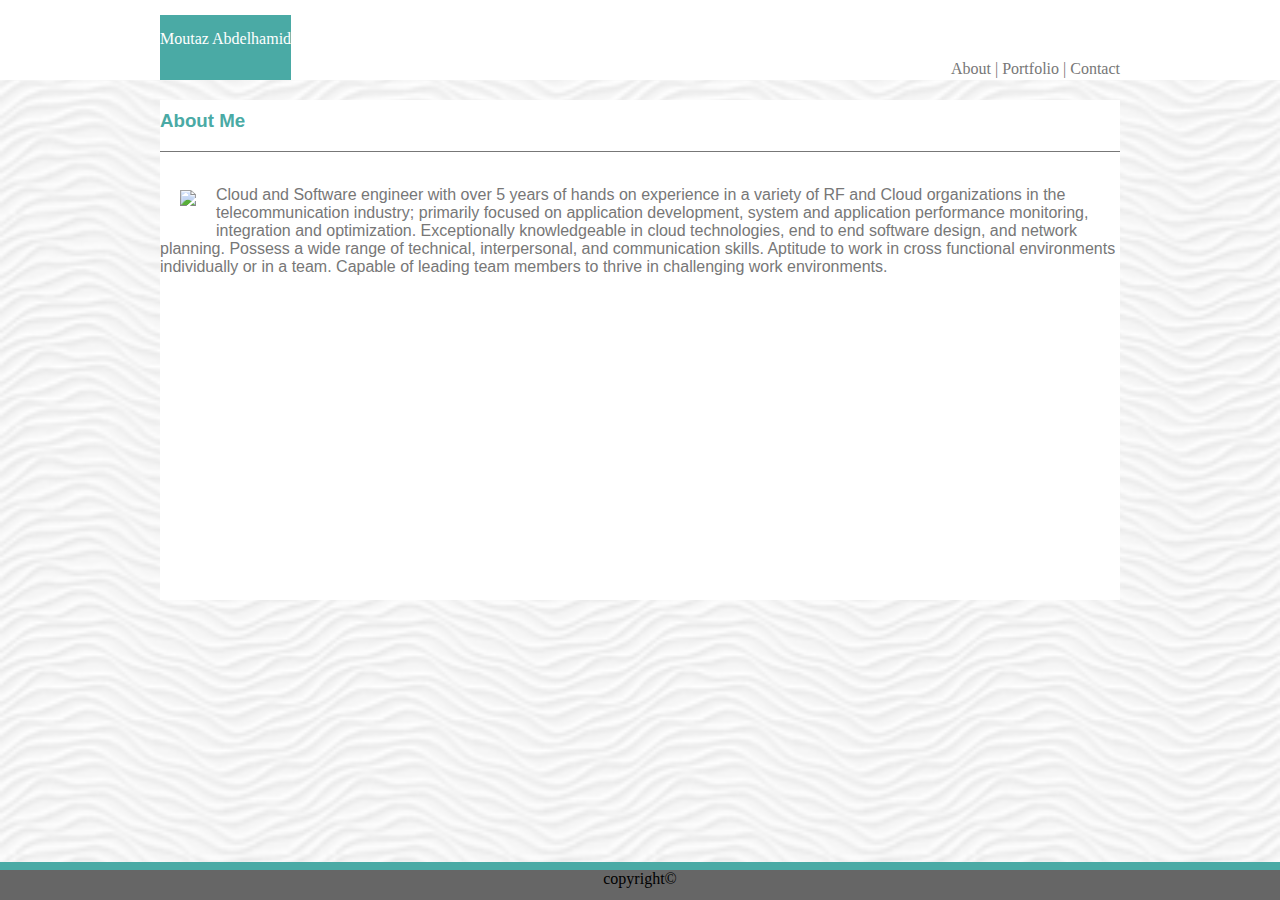
==== index.html @ 47ceee46 "Bio page content" ====
<!DOCTYPE html>
<html>

<head>
    <title>About Me</title>
    <link rel="stylesheet" type="text/css" href="assets/css/style.css">
</head>

<body>
        
    <header>
        <div class="header">
                <div id="page-wrap">
            <span class="name">Moutaz Abdelhamid</span>
            <span class="about">About | Portfolio | Contact</span>
        </div>
        </div>
    </header>
        <div id="page-wrap">
        <div class="box">
            <H3>About Me </H3>
            <div class="line"></div>
            <br>
            <img src="assets/images/Me.jpg"> 
            
            <p> Cloud and Software engineer with over 5 years of hands on experience in a variety of RF and Cloud
            organizations in the telecommunication industry; primarily focused on application development, system and
            application performance monitoring, integration and optimization. Exceptionally knowledgeable in cloud
            technologies, end to end software design, and network planning. Possess a wide range of technical,
            interpersonal, and communication skills. Aptitude to work in cross functional environments individually or
            in a team. Capable of leading team members to thrive in challenging work environments.</p>


            
        </div>
    </div>
    <footer>
        <div class="footer">copyright©</div>
    </footer>
</body>

</html>
---- assets/css/style.css ----
body{
    background-image: url(../images/whitewaves.png);
    background-size: cover;
    background-attachment: fixed;
    margin: 0;
    
}
header {
    background: #ffffff;
    margin: 0;
    height: 80px;
    font-family: 'Georgia', Times, Times New Roman, serif;
    border-color: #cccccc;
    position: fixed;
    top: 0;
    left 0;
    width: 100%;     
}

.name {
background: #4aaaa5;
width: fit-content;
color: white;
height: 50px;
text-align:center;
margin-right: 625px;
float: left;
margin-top: 15px;
padding-top: 15px;


}

.about{
    color: #777777;
    margin-top: 60px;
    float: right;
    

}
#page-wrap {
    height:80px;
    width: 960px;
    margin: 0 auto;
}
.box{
    background-color: #ffffff;
    border-color: #dddddd;
    margin-top: 100px;
    width: 960px;
    height: 500px;
    clear: both;

    
}
img{
    float: left;
    margin: 20px;
}
h3{
    clear: both;
    padding-top: 10px;
    Color: #4aaaa5;
    font-family: 'Arial', 'Helvetica Neue', Helvetica, sans-serif;
}
.line {
    
    background-color: #777777;
    height: 1px;
    
}
P{
    color: #777777;
    font-family: 'Arial', 'Helvetica Neue', Helvetica, sans-serif;
}

footer {
    background: #666666;
    position: fixed;
    bottom: 0;
    left 0;
    width: 100%;
    height: 30px;
    border-top: 8px solid #4aaaa5;
    text-align: center;
}
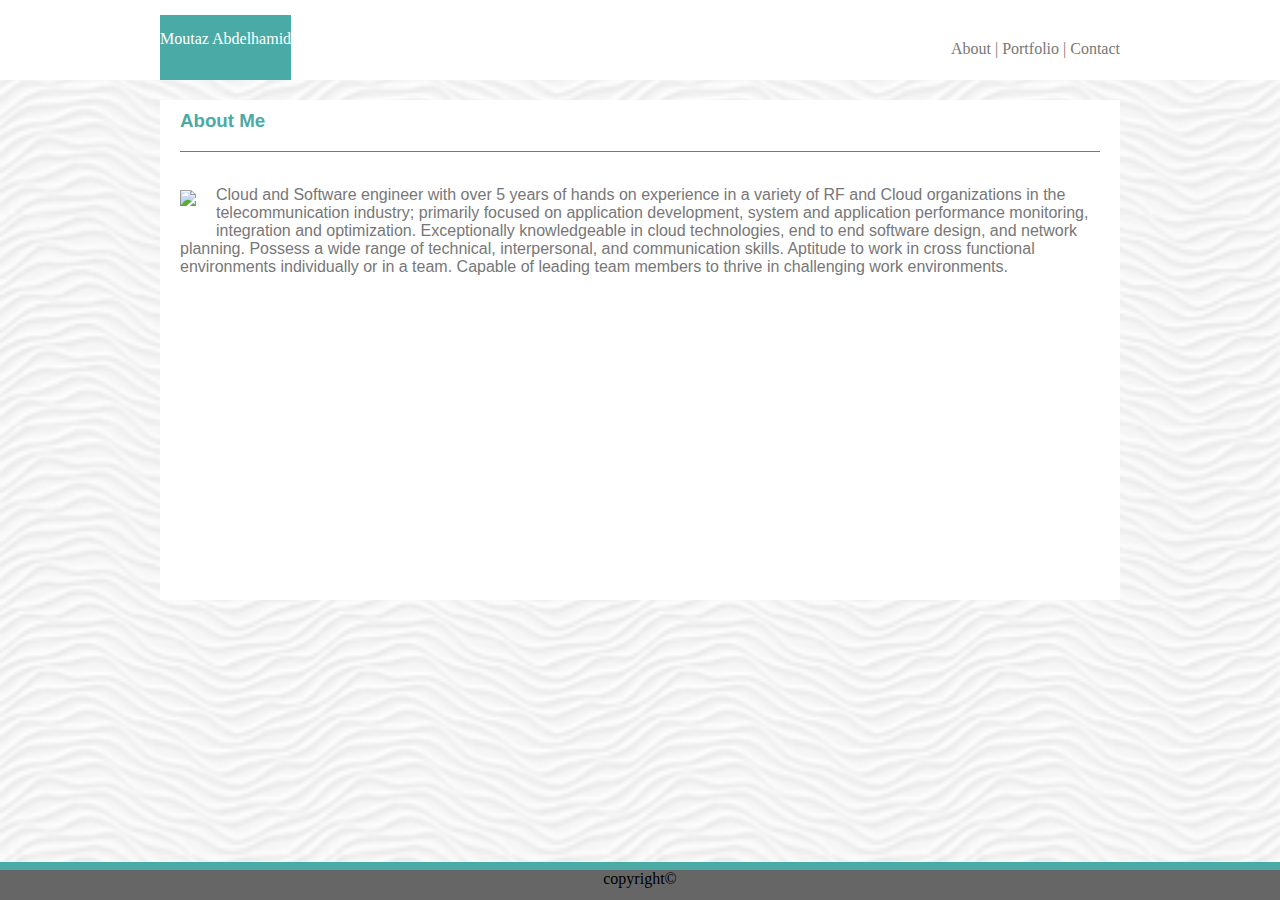
==== commit 21acfaa9: "Portfolio content" ====
--- a/index.html
+++ b/index.html
@@ -3,7 +3,7 @@
 
 <head>
     <title>About Me</title>
-    <link rel="stylesheet" type="text/css" href="assets/css/style.css">
+    <link rel="stylesheet" type="text/css" href="assets/css/styleindex.css">
 </head>
 
 <body>
--- a/assets/css/styleindex.css
+++ b/assets/css/styleindex.css
@@ -0,0 +1,106 @@
+body{
+    background-image: url(../images/whitewaves.png);
+    background-size: cover;
+    background-attachment: fixed;
+    margin: 0;
+    
+}
+header {
+    background: #ffffff;
+    margin: 0;
+    height: 80px;
+    font-family: 'Georgia', Times, Times New Roman, serif;
+    border-color: #cccccc;
+    position: fixed;
+    top: 0;
+    left 0;
+    width: 100%;     
+}
+
+.name {
+background: #4aaaa5;
+width: fit-content;
+color: white;
+height: 50px;
+text-align:center;
+margin-right: 625px;
+float: left;
+margin-top: 15px;
+padding-top: 15px;
+
+
+}
+
+.about{
+    color: #777777;
+    margin-top: 40px;
+    float: right;
+    
+
+}
+#page-wrap {
+    height:80px;
+    width: 960px;
+    margin: 0 auto;
+}
+.box{
+    background-color: #ffffff;
+    border-color: #dddddd;
+    margin-top: 100px;
+    width: 960px;
+    height: 500px;
+    clear: both;
+
+    
+}
+img{
+    float: left;
+    margin: 20px;
+}
+h3{
+    clear: both;
+    padding-top: 10px;
+    Color: #4aaaa5;
+    font-family: 'Arial', 'Helvetica Neue', Helvetica, sans-serif;
+    margin-left: 20px;
+}
+.line {
+    
+    background-color: #777777;
+    height: 1px;
+    margin-left: 20px;
+    margin-right: 20px;
+    
+}
+P{
+    color: #777777;
+    font-family: 'Arial', 'Helvetica Neue', Helvetica, sans-serif;
+    margin-left: 20px; 
+}
+
+footer {
+    background: #666666;
+    position: fixed;
+    bottom: 0;
+    left 0;
+    width: 100%;
+    height: 30px;
+    border-top: 8px solid #4aaaa5;
+    text-align: center;
+}
+
+input[type=text] {
+    width: 95%;
+    margin-left: 20px;
+    margin-right: 20px;
+    box-sizing: border-box;
+   
+}
+
+input[type=text1] {
+    width: 95%;
+    margin-left: 20px;
+    margin-right: 20px;
+    box-sizing: border-box;
+    height: 100px;
+}
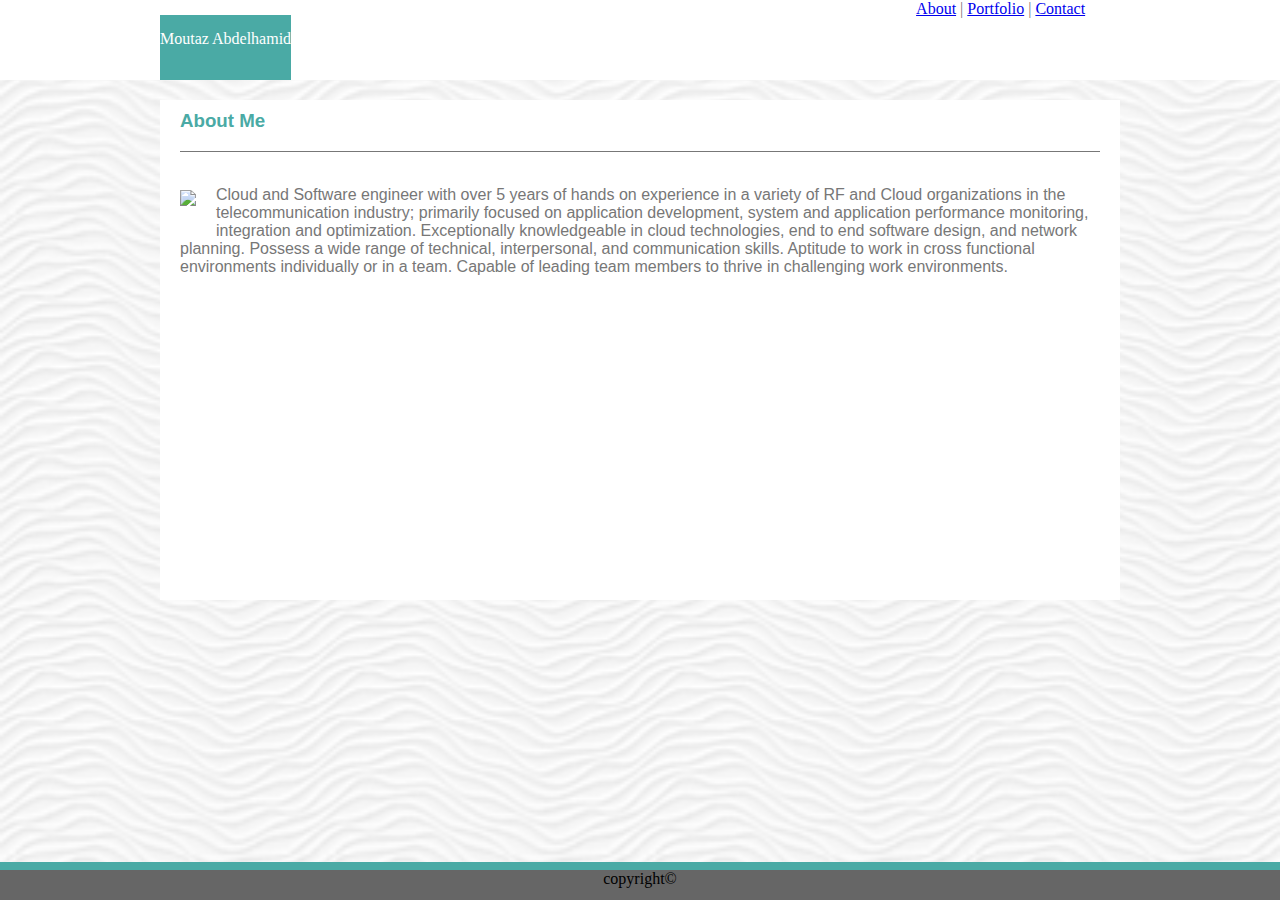
==== commit cc21bf93: "update links" ====
--- a/index.html
+++ b/index.html
@@ -3,35 +3,42 @@
 
 <head>
     <title>About Me</title>
-    <link rel="stylesheet" type="text/css" href="assets/css/styleindex.css">
+    <link rel="stylesheet" type="text/css" href="./assets/css/styleindex.css">
 </head>
 
 <body>
-        
+
     <header>
         <div class="header">
-                <div id="page-wrap">
-            <span class="name">Moutaz Abdelhamid</span>
-            <span class="about">About | Portfolio | Contact</span>
-        </div>
+            <div id="page-wrap">
+                <span class="name">Moutaz Abdelhamid</span>
+                <span class="about">
+                    <a href="index.html">About</a> |</span>
+                <span class="Portfolio">
+                    <a href="Portfolio.html">Portfolio</a> |</span>
+                <span class="Contact">
+                    <a href="Contact.html">Contact</a></span>
+            </div>
         </div>
     </header>
-        <div id="page-wrap">
+    <div id="page-wrap">
         <div class="box">
             <H3>About Me </H3>
             <div class="line"></div>
             <br>
-            <img src="assets/images/Me.jpg"> 
-            
+            <img src="./assets/images/Me.jpg">
+
             <p> Cloud and Software engineer with over 5 years of hands on experience in a variety of RF and Cloud
-            organizations in the telecommunication industry; primarily focused on application development, system and
-            application performance monitoring, integration and optimization. Exceptionally knowledgeable in cloud
-            technologies, end to end software design, and network planning. Possess a wide range of technical,
-            interpersonal, and communication skills. Aptitude to work in cross functional environments individually or
-            in a team. Capable of leading team members to thrive in challenging work environments.</p>
+                organizations in the telecommunication industry; primarily focused on application development, system
+                and
+                application performance monitoring, integration and optimization. Exceptionally knowledgeable in cloud
+                technologies, end to end software design, and network planning. Possess a wide range of technical,
+                interpersonal, and communication skills. Aptitude to work in cross functional environments individually
+                or
+                in a team. Capable of leading team members to thrive in challenging work environments.</p>
 
 
-            
+
         </div>
     </div>
     <footer>
--- a/assets/css/styleindex.css
+++ b/assets/css/styleindex.css
@@ -31,17 +31,21 @@
 
 }
 
-.about{
+.about{ 
+    color: #777777;    
+}
+.Portfolio{
     color: #777777;
-    margin-top: 40px;
-    float: right;
-    
+}
+.Contact{
+    color: #777777;
+}
 
-}
 #page-wrap {
     height:80px;
     width: 960px;
     margin: 0 auto;
+
 }
 .box{
     background-color: #ffffff;
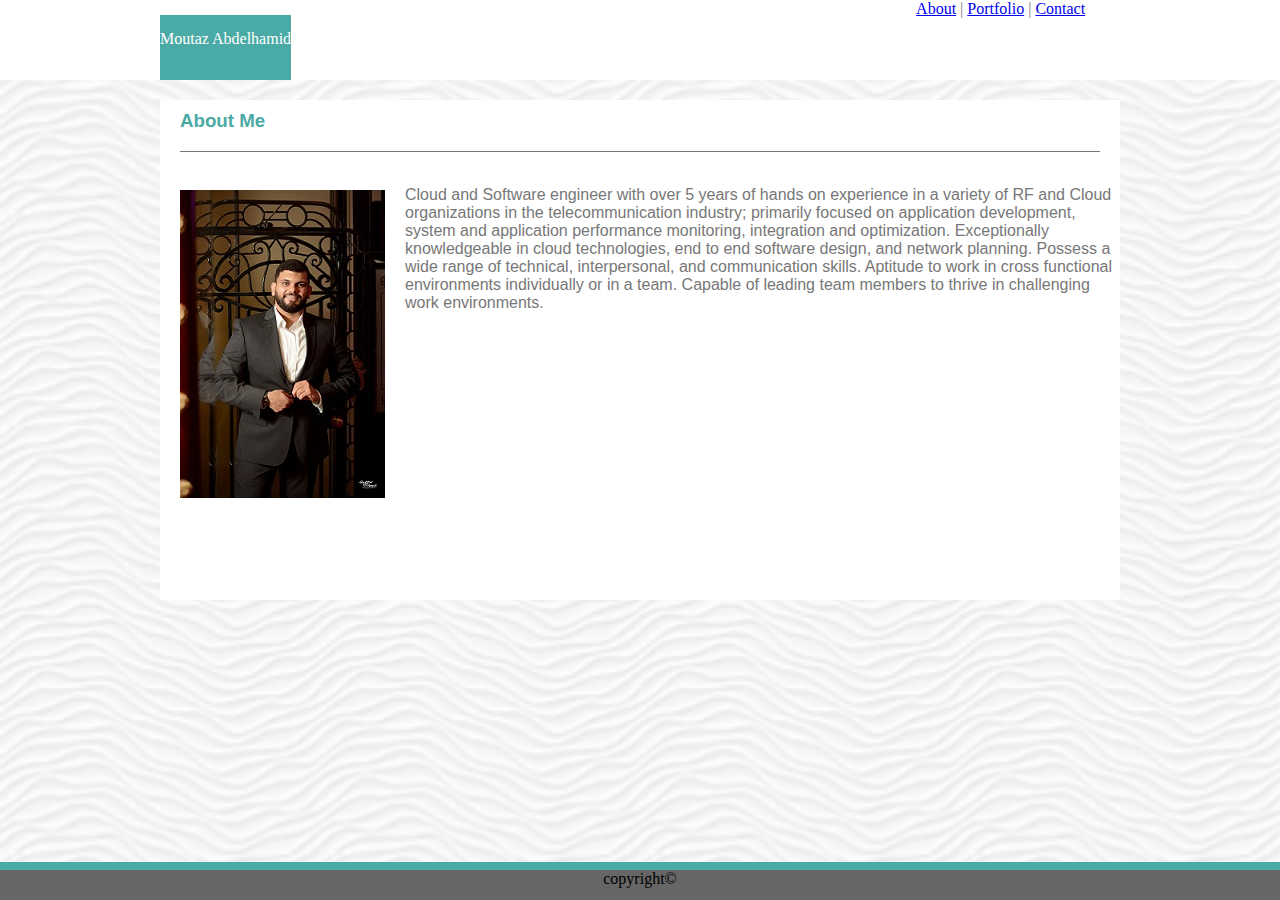
==== commit 33dcc510: "update links" ====
--- a/index.html
+++ b/index.html
@@ -26,7 +26,7 @@
             <H3>About Me </H3>
             <div class="line"></div>
             <br>
-            <img src="./assets/images/Me.jpg">
+            <img src="./assets/images/Me.JPG">
 
             <p> Cloud and Software engineer with over 5 years of hands on experience in a variety of RF and Cloud
                 organizations in the telecommunication industry; primarily focused on application development, system
